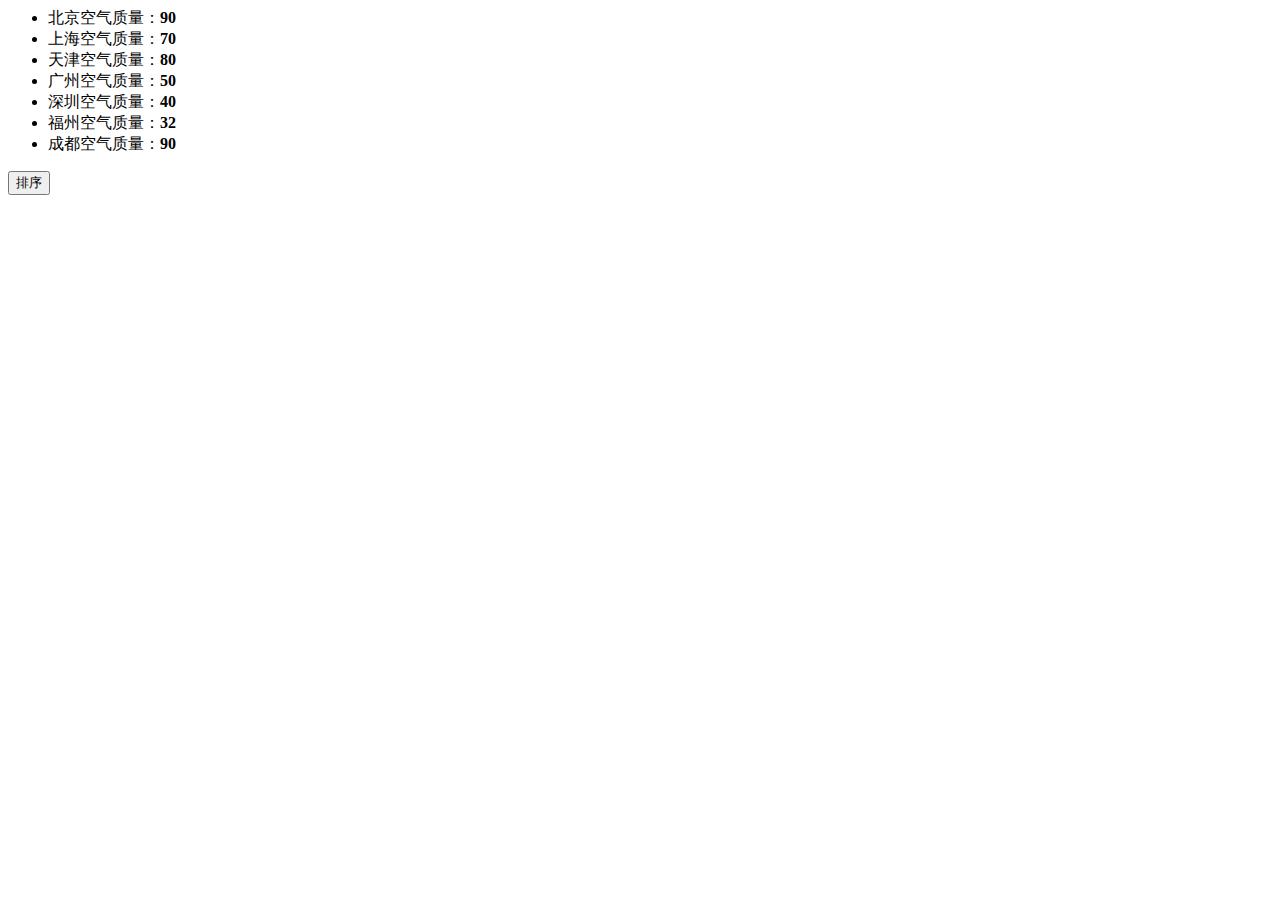
==== js-task/task-15/index.html @ f96bb26c "'task'" ====
<!DOCTYPE>
<html>
<head>
    <meta charset="utf-8">
    <title>IFE JavaScript Task 01</title>
</head>
<body>

<ul id="source">
    <li>北京空气质量：<b>90</b></li>
    <li>上海空气质量：<b>70</b></li>
    <li>天津空气质量：<b>80</b></li>
    <li>广州空气质量：<b>50</b></li>
    <li>深圳空气质量：<b>40</b></li>
    <li>福州空气质量：<b>32</b></li>
    <li>成都空气质量：<b>90</b></li>
</ul>

<ul id="resort">
    <!-- 
    <li>第一名：北京空气质量：<b>90</b></li>
    <li>第二名：北京空气质量：<b>90</b></li>
    <li>第三名：北京空气质量：<b>90</b></li>
     -->

</ul>

<button id="sort-btn">排序</button>
<script src="task.js"></script>
</body>
</html>
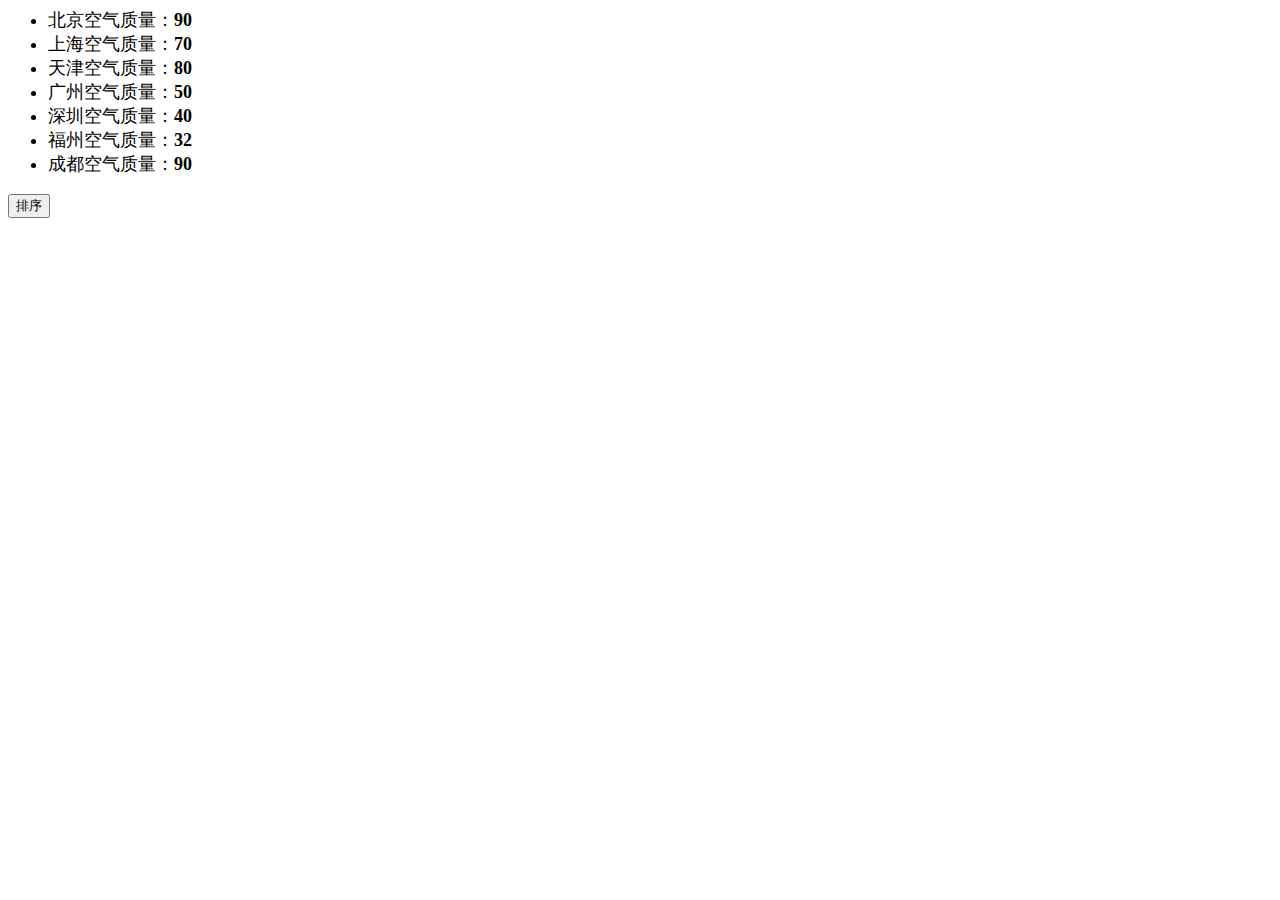
==== commit 84552c9e: "'task'" ====
--- a/js-task/task-15/index.html
+++ b/js-task/task-15/index.html
@@ -3,10 +3,11 @@
 <head>
     <meta charset="utf-8">
     <title>IFE JavaScript Task 01</title>
+    <link rel="stylesheet" type="text/css" href="main.css">
 </head>
 <body>
 
-<ul id="source">
+<ul id="source" class="main">
     <li>北京空气质量：<b>90</b></li>
     <li>上海空气质量：<b>70</b></li>
     <li>天津空气质量：<b>80</b></li>
--- a/js-task/task-15/main.css
+++ b/js-task/task-15/main.css
@@ -0,0 +1,3 @@
+.main{
+    font-size: 18px;
+}